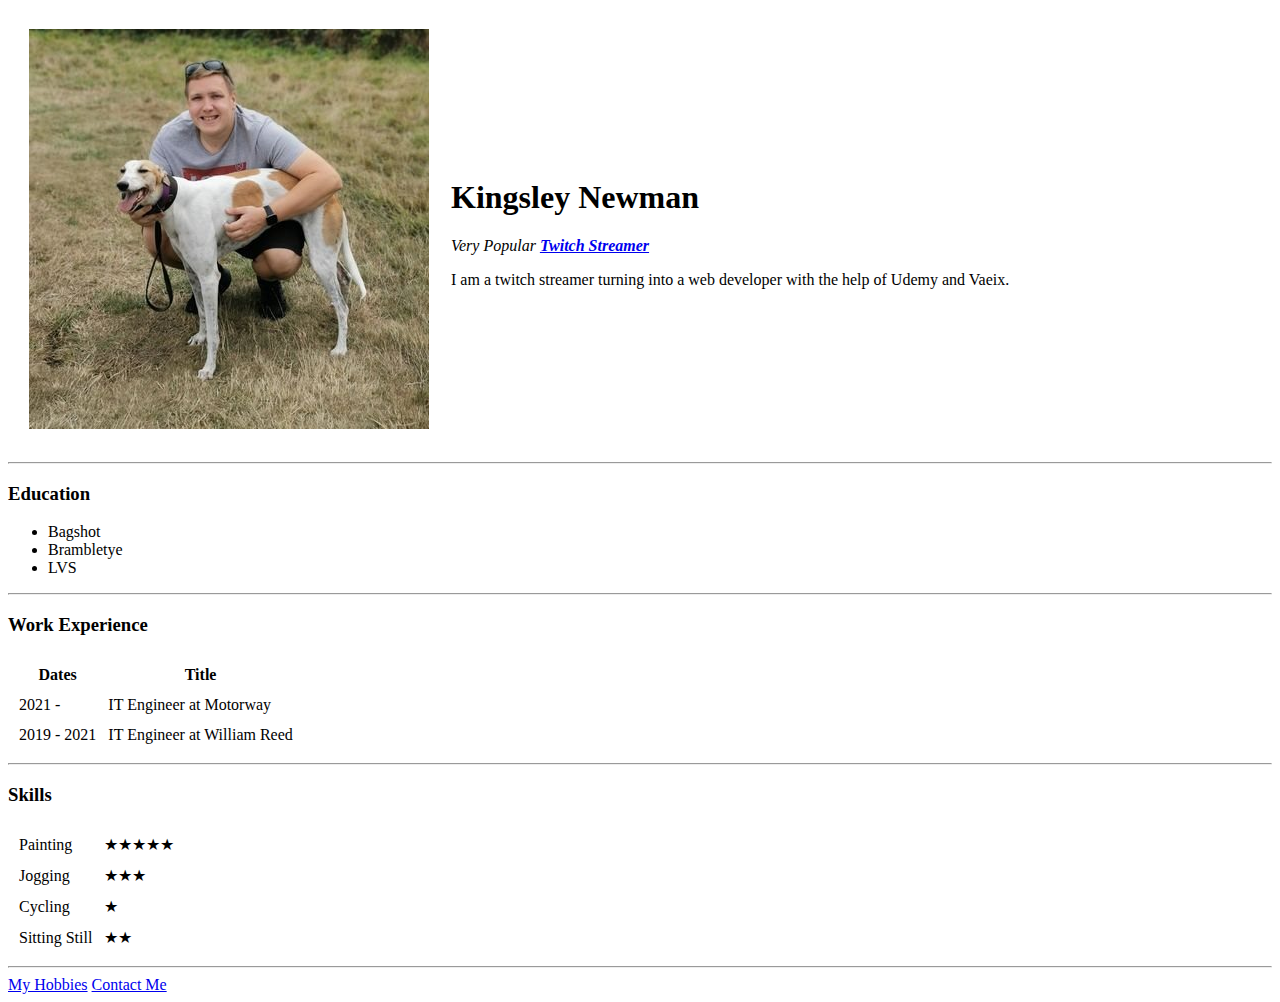
==== index.html @ da15b4f8 "added initial cv website files" ====
<!DOCTYPE html>
<html lang="en" dir="ltr">

<head>
  <meta charset="utf-8">
  <title>Kingsley's Personal Site</title>
</head>

<body>
  <table cellspacing="20">

    <tr>
      <td><img src="images/kingsleynewman.jpg" alt="kingsley profile picture"></td>
      <td>
        <h1>Kingsley Newman</h1>
        <p><em>Very Popular <strong><a href="https://www.twitch.tv/goosey91">Twitch Streamer</a></strong></em></p>
        <p>I am a twitch streamer turning into a web developer with the help of Udemy and Vaeix.</p>
      </td>
    </tr>
  </table>

  <hr />

  <h3>Education</h3>
  <ul>
    <li>Bagshot</li>
    <li>Brambletye</li>
    <li>LVS</li>
  </ul>
  <hr />
  <h3>Work Experience</h3>
  <table cellspacing="10">

    <thead>
      <th>Dates</th>
      <th>Title</th>
    </thead>
    <tbody>

      <tr>
        <td>2021 - </td>
        <td>IT Engineer at Motorway</td>
      </tr>
      <tr>
        <td>2019 - 2021</td>
        <td>IT Engineer at William Reed</td>
      </tr>
    </tbody>
    <tfoot>

    </tfoot>
  </table>
<hr />
  <h3>Skills</h3>

  <table cellspacing="10">

    <tr>
      <td>Painting</td>
      <td> ★★★★★</td>
    </tr>
    <tr>
      <td>Jogging</td>
      <td> ★★★</td>
    </tr>
    <tr>
      <td>Cycling</td>
      <td> ★</td>
    </tr>
    <tr>
      <td>Sitting Still</td>
      <td>★★</td>
    </tr>
  </table>


  <hr />
  <a href="hobbies.html">My Hobbies</a>
  <a href="contact.html">Contact Me</a>
</body>

</html>
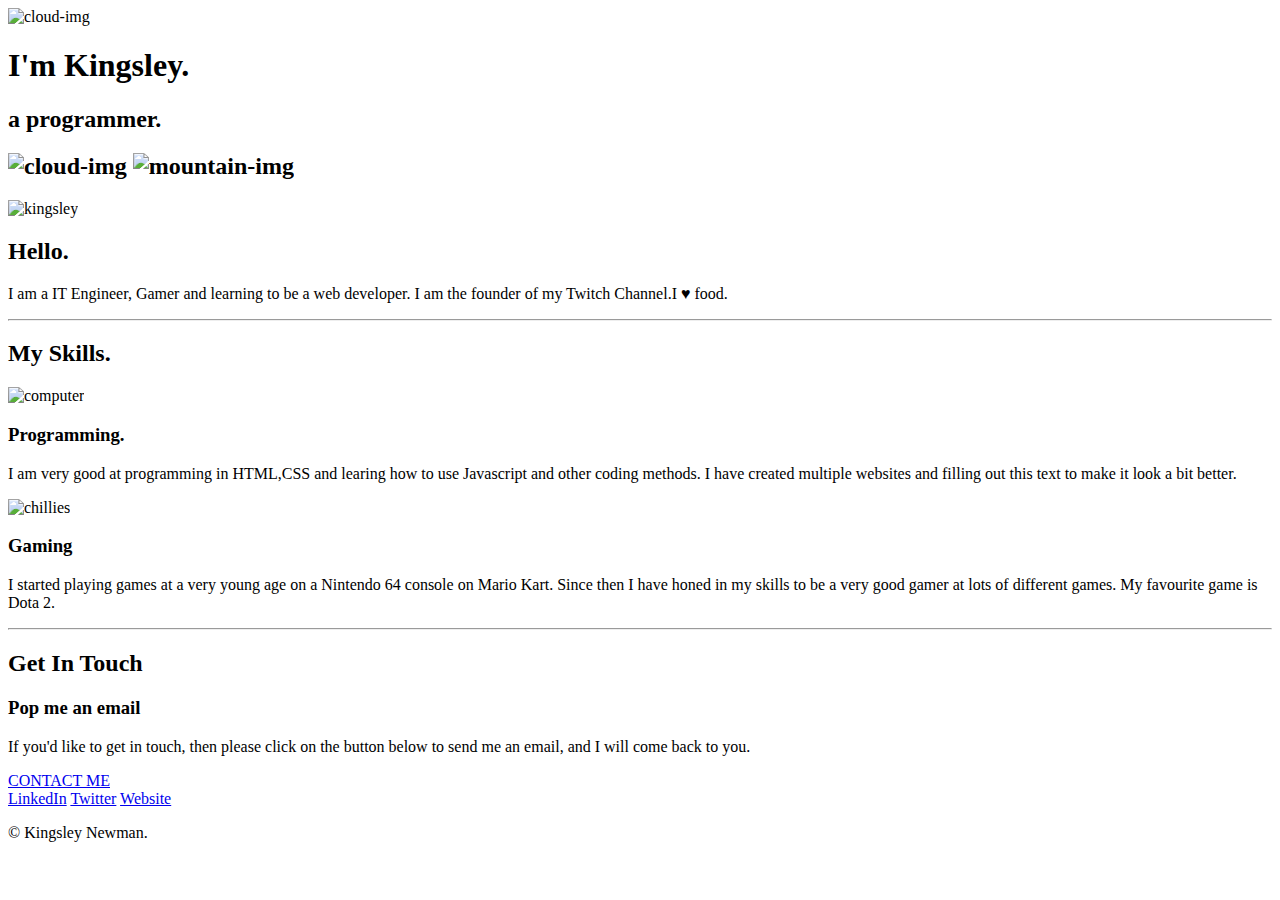
==== commit 77213471: "Add files via upload" ====
--- a/index.html
+++ b/index.html
@@ -3,80 +3,68 @@
 
 <head>
   <meta charset="utf-8">
-  <title>Kingsley's Personal Site</title>
+  <title>Kingsley Newman</title>
+  <link rel="stylesheet" href="css/styles.css">
+  <link rel="icon" href="favicon.ico">
+  <link rel="preconnect" href="https://fonts.googleapis.com">
+  <link rel="preconnect" href="https://fonts.gstatic.com" crossorigin>
+  <link href="https://fonts.googleapis.com/css2?family=Merriweather&family=Montserrat&family=Sacramento&display=swap" rel="stylesheet">
 </head>
 
 <body>
-  <table cellspacing="20">
 
-    <tr>
-      <td><img src="images/kingsleynewman.jpg" alt="kingsley profile picture"></td>
-      <td>
-        <h1>Kingsley Newman</h1>
-        <p><em>Very Popular <strong><a href="https://www.twitch.tv/goosey91">Twitch Streamer</a></strong></em></p>
-        <p>I am a twitch streamer turning into a web developer with the help of Udemy and Vaeix.</p>
-      </td>
-    </tr>
-  </table>
+  <div class="top-container">
+    <img class="top-cloud" src="images/cloud.png" alt="cloud-img">
+    <h1>I'm Kingsley.</h1>
+    <h2>a programmer.<h2>
+    <img class="bottom-cloud" src="images/cloud.png" alt="cloud-img">
+    <img src="images/mountain.png" alt="mountain-img">
+  </div>
 
-  <hr />
+  <div class="middle-container">
 
-  <h3>Education</h3>
-  <ul>
-    <li>Bagshot</li>
-    <li>Brambletye</li>
-    <li>LVS</li>
-  </ul>
-  <hr />
-  <h3>Work Experience</h3>
-  <table cellspacing="10">
+    <div class="profile">
+      <img src="images/kingsley.png" alt="kingsley">
+      <h2>Hello.</h2>
+      <p class="intro">I am a IT Engineer, Gamer and learning to be a web developer. I am the founder of my Twitch Channel.I ♥ food.</p>
+    </div>
 
-    <thead>
-      <th>Dates</th>
-      <th>Title</th>
-    </thead>
-    <tbody>
+    <hr>
 
-      <tr>
-        <td>2021 - </td>
-        <td>IT Engineer at Motorway</td>
-      </tr>
-      <tr>
-        <td>2019 - 2021</td>
-        <td>IT Engineer at William Reed</td>
-      </tr>
-    </tbody>
-    <tfoot>
+    <div class="skills">
+      <h2>My Skills.</h2>
 
-    </tfoot>
-  </table>
-<hr />
-  <h3>Skills</h3>
+      <div class="skill-row">
+        <img class="computer-img" src="images/computer.png" alt="computer">
+        <h3>Programming.</h3>
+        <p>I am very good at programming in HTML,CSS and learing how to use Javascript and other coding methods. I have created multiple websites and filling out this text to make it look a bit better.</p>
+      </div>
 
-  <table cellspacing="10">
+      <div class="skill-row">
+        <img class="chilli-img" src="images/chillies.png" alt="chillies">
+        <h3>Gaming</h3>
+        <p>I started playing games at a very young age on a Nintendo 64 console on Mario Kart. Since then I have honed in my skills to be a very good gamer at lots of different games. My favourite game is Dota 2.</p>
+      </div>
+    </div>
 
-    <tr>
-      <td>Painting</td>
-      <td> ★★★★★</td>
-    </tr>
-    <tr>
-      <td>Jogging</td>
-      <td> ★★★</td>
-    </tr>
-    <tr>
-      <td>Cycling</td>
-      <td> ★</td>
-    </tr>
-    <tr>
-      <td>Sitting Still</td>
-      <td>★★</td>
-    </tr>
-  </table>
+    <hr>
+
+    <div class="contact-me">
+      <h2>Get In Touch</h2>
+      <h3>Pop me an email</h3>
+      <p class="contact-text">If you'd like to get in touch, then please click on the button below to send me an email, and I will come back to you.</p>
+      <a class="btn" href="mailto:name@email.com">CONTACT ME</a>
+    </div>
+
+  </div>
+  <div class="bottom-container">
+    <a class="footer-link" href="https://www.linkedin.com/in/kingsley-newman-81933342/">LinkedIn</a>
+    <a class="footer-link" href="https://twitter.com/kingsleh">Twitter</a>
+    <a class="footer-link" href="https://www.twitch.tv/goosey91">Website</a>
+    <p class="footer-text">© Kingsley Newman.</p>
+  </div>
 
 
-  <hr />
-  <a href="hobbies.html">My Hobbies</a>
-  <a href="contact.html">Contact Me</a>
 </body>
 
 </html>
